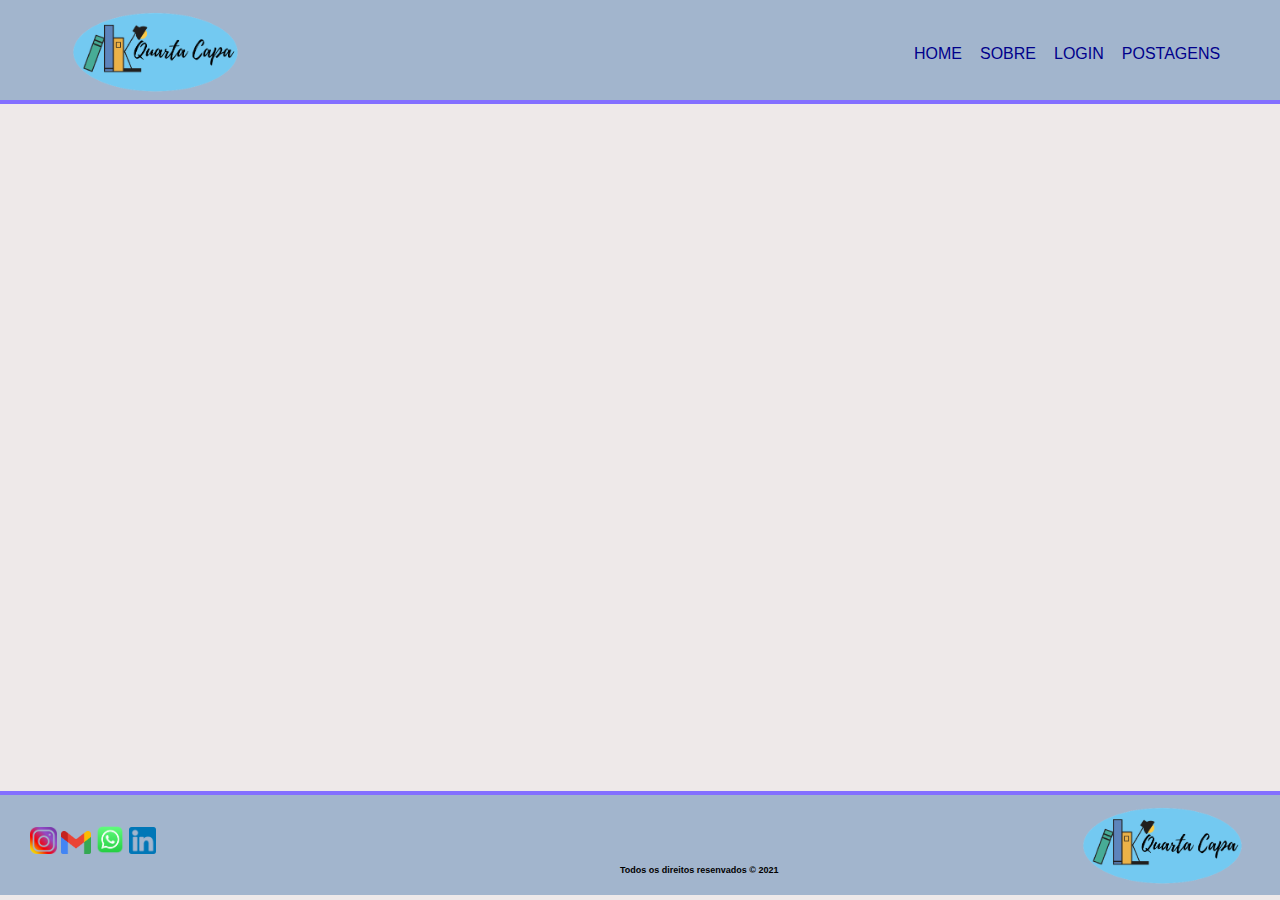
==== SIte Institucional/cadastro.html @ e010fee9 "Iniciando criação da página de Cadastro" ====
<!DOCTYPE html>
<html lang="en">
<head>
    <meta charset="UTF-8">
    <meta http-equiv="X-UA-Compatible" content="IE=edge">
    <meta name="viewport" content="width=device-width, initial-scale=1.0">
    <title>Cadastro || Quarta Capa</title>
    <link rel="stylesheet" href="./css/style.css">
    <link rel="stylesheet" href="./css/style-cadastro.css">
    <link rel="stylesheet" href="./css/header.css">
    <link rel="stylesheet" href="./css/footer.css">
   
</head>
<body>
    <!-- INÍCIO HEADER -->
    <div class="header">
        <div class="container">
            <div class="logo-header">
                <a href="./index.html"> <img src="./img/LOGOTIPO.png" alt="" style="width: 65%; margin: 12px;"> </a> 
            </div>
            

            <div class="nav">
                <ul>
                    <li><a href="index.html">Home</a></li>
                    <li><a href="sobre.html">Sobre</a></li>
                    <li><a href="login.html">Login</a></li>
                    <li><a href="postagem.html">Postagens</a></li>
                </ul>
            </div>
        </div>
    </div>
    <!-- FINAL HEADER -->

    <!--INICIO CADASTRO-->

    <!--FINAL CADASTRO-->

    <!-- INICIO FOOTER-->
    <div class="footer">
        <div class="container">
            <div class="redes-sociais">
                <a href="https://www.instagram.com/quarta.capa_/"> <img src="./img/insta.png" alt="" style="width: 18%;"> </a>
                <a href="mailto:contato.quartacapa@gmail.com"><img src="./img/gmail.png" alt="" style="width: 20%;"> </a>
                <a href="https://api.whatsapp.com/send?phone=5515997438595"> <img src="./img/whats.png" alt="" style="width: 19%;"> </a>
                <a href="https://www.linkedin.com/in/quarta-capa-153266212/"> <img src="./img/linkedin.png" alt="" style="width: 18%;"> </a>
            </div>
            
            <div class="direitos-footer">
                <h2>Todos os direitos resenvados © 2021</h2>
            </div>

            <div class="logo-footer">
                <a href="./index.html"><img src="./img/LOGOTIPO.png" alt="" style="width: 80%; margin: 12px;"></a>
            </div>
            
        </div>
    </div>
    <!-- FINAL FOOTER-->
</body>
</html>
---- SIte Institucional/css/style.css ----
* { 
    font-family: Arial, Helvetica, sans-serif; 
    padding: 0; 
    margin: 0; 
} 

body, html { 
    display: flex; 
    flex-direction: column; 
    justify-content: space-between; 
    align-items: center; 
    height: 100vh; 
    background-color: rgb(238, 233, 233);
    width: 100%;
} 

/*BANNER*/ 

.banner { 
    height: 400px; 
    width: 100%; 
    display: flex;
    background: url(../img/banner2.jpg); 
    opacity: 0.8; 
    background-size: cover; 
} 

.banner .container { 
    height: 400px;
    margin: 0;
    padding: 0; 
} 

.banner .titulo { 
    font-size: 30px; 
    text-align: center; 
    color: whitesmoke; 
    font-weight: bolder; 
    padding-top: 90px; 
} 

.banner .texto { 
    font-size: 24px; 
    text-align: center; 
    color: white; 
    font-weight: bold; 
    padding-top: 70px; 
} 

h1 { 
    padding: 0; 
    margin: 0; 
} 

.banner-border { 
    border-bottom: 30px solid rgb(131, 111, 255); 
} 

/*BOX 1*/ 
.box {
    align-items: center;
    justify-content: center;
}

.box1 { 
    background-color: rgb(230, 230, 250); 
    padding: 30px; 
    border: 2px solid rgb(131, 111, 255); 
    border-radius: 10px; 
    width: 45%;
    margin: 30px;
    display: flex;
    float: left;
}  

.titulo-box { 
    font-size: 10px; 
    color: rgb(85, 26, 139); 
} 

.texto-box { 
    color: rgb(155, 48, 255); 
    padding-left: 30px;
} 

/*BOX 2*/ 

.box2 { 
    background-color: rgb(230, 230, 250); 
    border-radius: 10px; 
    margin: 30px;
    width: 40%;
    display: flex;
    float: left;
} 

.img-forum { 
    border: 2px solid rgb(131, 111, 255); 
    border-radius: 10px; 
} 

.img-forum img {
    width: 500px;
    height: 228px;
    padding: 38px;
    margin: auto;
}

.box1 .box2 .border { 
    border-bottom: 30px solid rgb(131, 111, 255); 
} 

.btn { 
    background-color: rgb(131, 111, 255); 
    font-weight: bolder; 
    color: rgb(0, 0, 139); 
    border-radius: 10px; 
    padding: 5px;
}

.btn a:hover { 
    background-color: rgb(23, 10, 109); 
    color: white; 
} 

.btn:hover { 
    background-color: rgb(23, 10, 109); 
}
---- SIte Institucional/css/header.css ----
.header { 
    background-color: rgb(162, 181, 205); 
    height: 100px; 
    border-bottom: 4px solid rgb(131, 111, 255); 
    width: 100%; 
} 

.logo-header { 
    width: 20%; 
    margin-left: 60px; 
    float: left; 
} 

a { 
    text-decoration: none; 
} 

.header ul { 
    list-style-type: none; 
    float: right; 
    margin-top: 45px; 
} 

.header li { 
    float: left; 
    margin-left: 18px; 
} 

.header a { 
    text-transform: uppercase; 
    color: rgb(0, 0, 139); 
} 

.header a:hover { 
    font-weight: bold; 
} 

.nav ul { 
    width: 30%; 
}
---- SIte Institucional/css/footer.css ----
.footer .container { 
    background-color: rgb(162, 181, 205); 
    height: 100px; 
    border-top: 4px solid rgb(131, 111, 255)/*rgb(255, 127, 0)*/; 
    padding: 0; 
    margin: 0; 
} 

.footer { 
    width: 100%; 
} 

.redes-sociais { 
    float: left; 
    width: 150px; 
    margin: 30px; 
    cursor: pointer;
} 

.logo-footer { 
    float: right; 
    width: 200px; 
    margin-right: 10px; 
}  

.direitos-footer { 
    margin-left: 410px; 
    font-size: 6px; 
    float: left; 
    margin-top: 70px; 
}
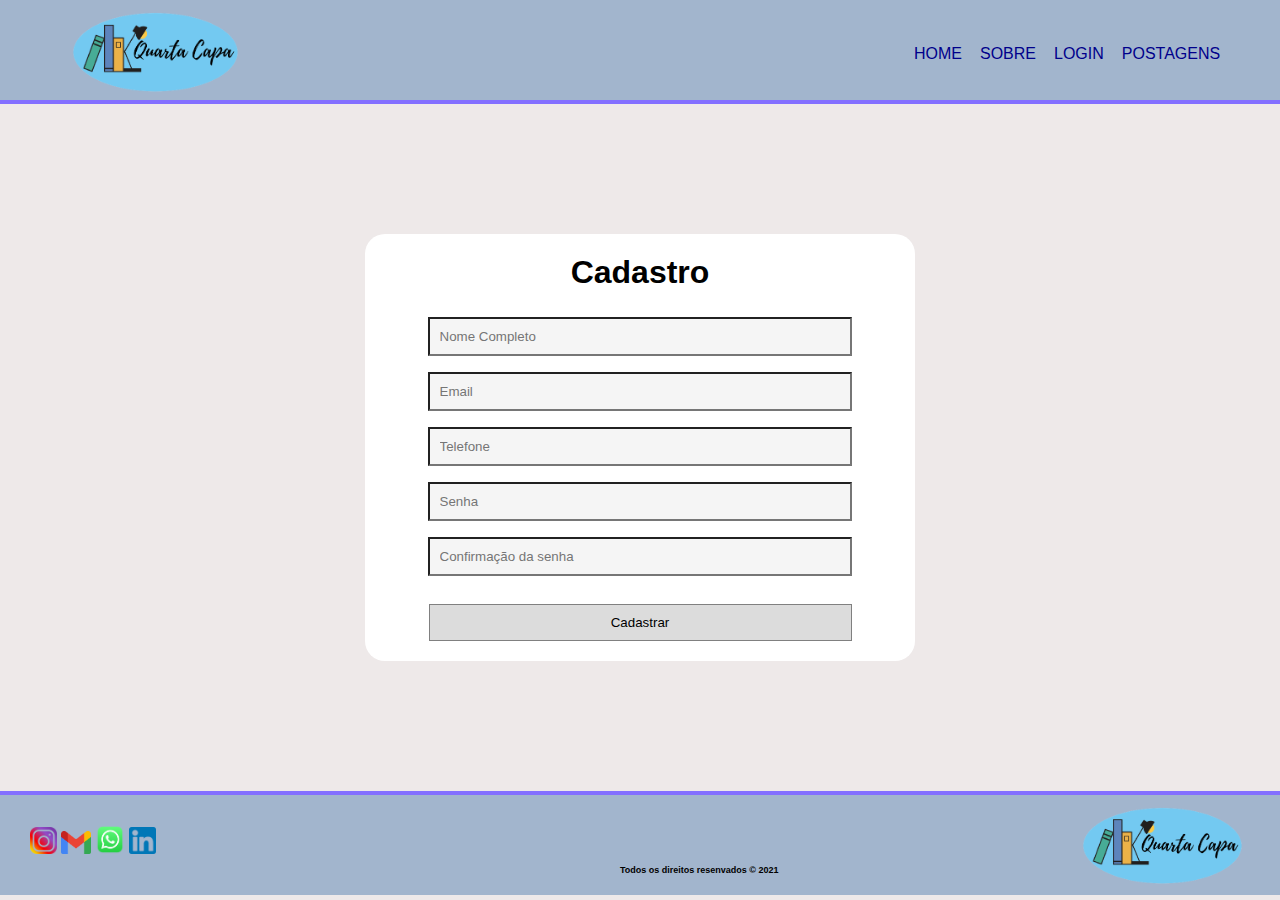
==== commit 76e55333: "Atualização da página cadastro - html e css" ====
--- a/SIte Institucional/cadastro.html
+++ b/SIte Institucional/cadastro.html
@@ -9,6 +9,8 @@
     <link rel="stylesheet" href="./css/style-cadastro.css">
     <link rel="stylesheet" href="./css/header.css">
     <link rel="stylesheet" href="./css/footer.css">
+    <link rel="preconnect" href="https://fonts.gstatic.com">
+    <link href="https://fonts.googleapis.com/css2?family=Padauk&display=swap" rel="stylesheet">
    
 </head>
 <body>
@@ -33,7 +35,24 @@
     <!-- FINAL HEADER -->
 
     <!--INICIO CADASTRO-->
+    <div class="cadastro">
+        <div class="container-cadastro">
+            <div class="titulo-cadastro">
+                <h1>Cadastro</h1>
+                
+            </div>
+            <br>
+            <div class="inputs-cadastro">
+                <input class="input" placeholder="Nome Completo">
+                <input class="input" placeholder="Email">
+                <input class="input" placeholder="Telefone">
+                <input class="input" placeholder="Senha">
+                <input class="input" placeholder="Confirmação da senha">
+            </div>
 
+            <button class="button-cadastro">Cadastrar</button>
+        </div>
+    </div>
     <!--FINAL CADASTRO-->
 
     <!-- INICIO FOOTER-->
--- a/SIte Institucional/css/style-cadastro.css
+++ b/SIte Institucional/css/style-cadastro.css
@@ -0,0 +1,50 @@
+.cadastro {
+    width: 550px;
+    background-color: white;
+    display: flex;
+    justify-content: center;
+    align-items: center;
+    margin: auto;
+    border-radius: 20px;
+}
+
+.container-cadastro {
+    margin: auto;
+}
+
+.titulo-cadastro {
+    text-align: center;
+    margin-top: 20px;
+}
+
+.inputs-cadastro {
+    justify-content: center;
+    align-items: center;
+    margin: 0px 60px;
+}
+
+.inputs-cadastro input{
+    border-color: 1px solid rgb(85, 26, 139);
+    background-color: whitesmoke;
+    justify-content: center;
+    align-items: center;
+    width: 400px;
+    padding: 10px;
+    float: left;
+    margin: 8px;
+}
+
+.button-cadastro {
+    background-color: gainsboro;
+    border: 1px solid grey;
+    padding: 10px;
+    width: 423px;
+    margin: 20px 69px 20px;
+}
+
+.button-cadastro:hover {
+    background-color: rgb(131, 111, 255);
+    border: 1px solid black;
+    color: white;
+    cursor: pointer;
+}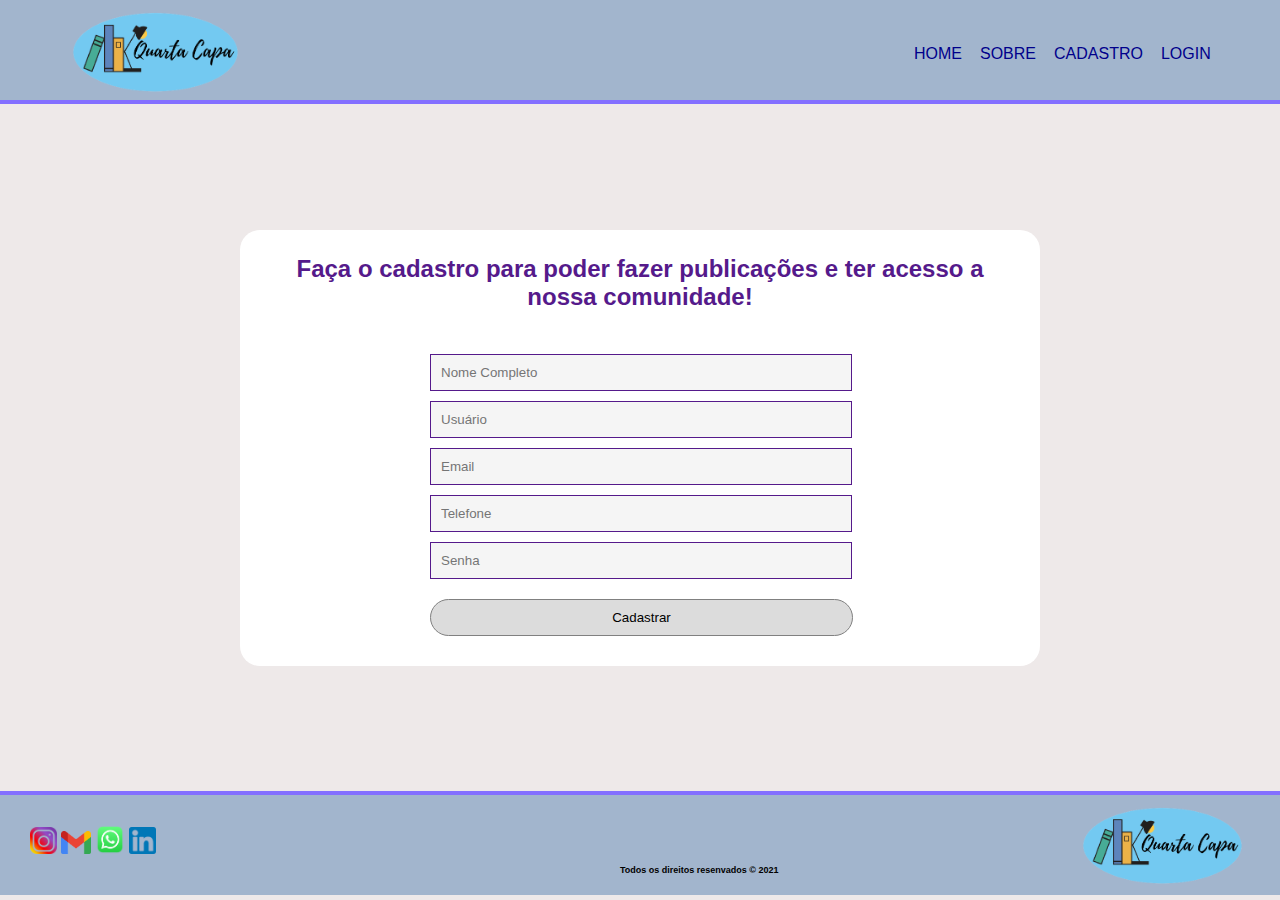
==== commit 4758fd3d: "atualização das páginas" ====
--- a/SIte Institucional/cadastro.html
+++ b/SIte Institucional/cadastro.html
@@ -18,7 +18,7 @@
     <div class="header">
         <div class="container">
             <div class="logo-header">
-                <a href="./index.html"> <img src="./img/LOGOTIPO.png" alt="" style="width: 65%; margin: 12px;"> </a> 
+                <a href="index.html"> <img src="./img/LOGOTIPO.png" alt="" style="width: 65%; margin: 12px;"> </a> 
             </div>
             
 
@@ -26,8 +26,8 @@
                 <ul>
                     <li><a href="index.html">Home</a></li>
                     <li><a href="sobre.html">Sobre</a></li>
+                    <li><a href="cadastro.html">Cadastro</a></li>
                     <li><a href="login.html">Login</a></li>
-                    <li><a href="postagem.html">Postagens</a></li>
                 </ul>
             </div>
         </div>
@@ -38,19 +38,22 @@
     <div class="cadastro">
         <div class="container-cadastro">
             <div class="titulo-cadastro">
-                <h1>Cadastro</h1>
-                
+                <h2>Faça o cadastro para poder fazer publicações e ter acesso a nossa comunidade!</h2>
             </div>
             <br>
-            <div class="inputs-cadastro">
-                <input class="input" placeholder="Nome Completo">
-                <input class="input" placeholder="Email">
-                <input class="input" placeholder="Telefone">
-                <input class="input" placeholder="Senha">
-                <input class="input" placeholder="Confirmação da senha">
-            </div>
-
-            <button class="button-cadastro">Cadastrar</button>
+            <form id="form_cadastro" method="post" onsubmit="return cadastrar()">
+                <input class="input-padrao" type="text" name="nome_completo" placeholder="Nome Completo">
+                <br>
+                <input class="input-padrao" type="text" name="usuario" placeholder="Usuário">
+                <br>
+                <input class="input-padrao" type="text" name="email" placeholder="Email">
+                <br>
+                <input class="input-padrao" type="text" name="telefone" placeholder="Telefone">
+                <br>
+                <input class="input-padrao" type="password"name="senha" placeholder="Senha">
+    
+                <button class="button-cadastro" onclick="cadastrar()">Cadastrar</button> 
+            </form>
         </div>
     </div>
     <!--FINAL CADASTRO-->
@@ -70,11 +73,39 @@
             </div>
 
             <div class="logo-footer">
-                <a href="./index.html"><img src="./img/LOGOTIPO.png" alt="" style="width: 80%; margin: 12px;"></a>
+                <a href="index.html"><img src="./img/LOGOTIPO.png" alt="" style="width: 80%; margin: 12px;"></a>
             </div>
             
         </div>
     </div>
     <!-- FINAL FOOTER-->
 </body>
-</html>+</html>
+
+<script>
+
+    function cadastrar() {
+        var formulario = new URLSearchParams(new FormData(form_cadastro));
+        fetch("/usuarios/cadastrar", {
+            method: "POST",
+            body: formulario
+        }).then(function (response) {
+            
+            if (response.ok) {
+
+                window.location.href='login.html';
+
+            } else {
+
+                console.log('Erro de cadastro!');
+                response.text().then(function (resposta) {
+                    div_erro.innerHTML = resposta;
+                });
+                
+            }
+        });
+
+        return false;
+    }
+
+</script>--- a/SIte Institucional/css/style-cadastro.css
+++ b/SIte Institucional/css/style-cadastro.css
@@ -1,5 +1,5 @@
 .cadastro {
-    width: 550px;
+    width: 800px;
     background-color: white;
     display: flex;
     justify-content: center;
@@ -14,24 +14,31 @@
 
 .titulo-cadastro {
     text-align: center;
-    margin-top: 20px;
+    margin: 25px;
+    color: rgb(85, 26, 139);
 }
 
 .inputs-cadastro {
+    margin: 0px 60px;
+    border-color: 1px solid rgb(85, 26, 139);
+}
+
+.inputs{
+    display: flex;
     justify-content: center;
     align-items: center;
-    margin: 0px 60px;
 }
 
-.inputs-cadastro input{
-    border-color: 1px solid rgb(85, 26, 139);
+.input-padrao{
     background-color: whitesmoke;
+    border: 1px solid rgb(85, 26, 139);
     justify-content: center;
     align-items: center;
     width: 400px;
     padding: 10px;
     float: left;
-    margin: 8px;
+    margin-left: 190px;
+    margin-bottom: 10px;
 }
 
 .button-cadastro {
@@ -39,7 +46,10 @@
     border: 1px solid grey;
     padding: 10px;
     width: 423px;
-    margin: 20px 69px 20px;
+    margin-left: 190px;
+    margin-top: 10px;
+    margin-bottom: 30px;
+    border-radius: 20px;
 }
 
 .button-cadastro:hover {
